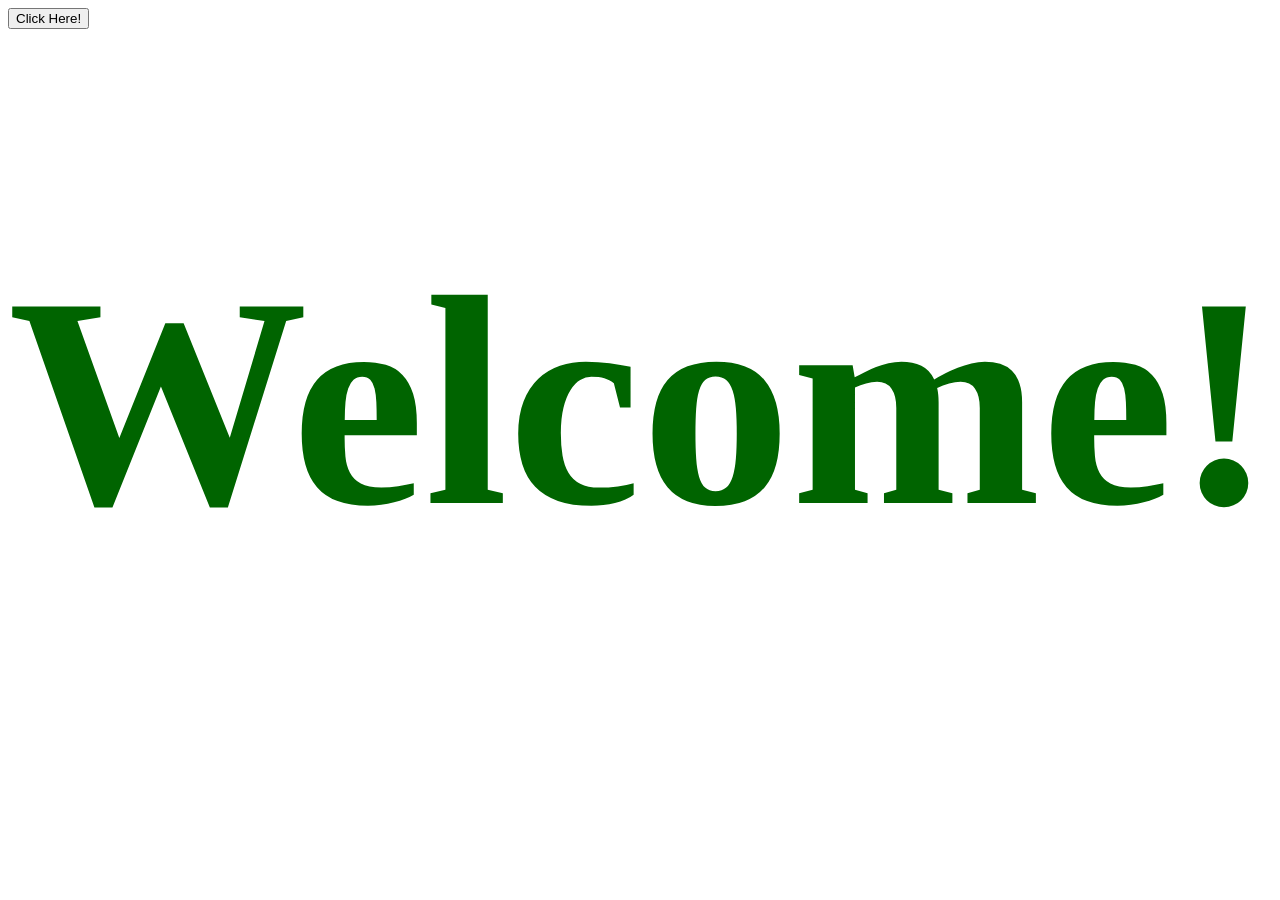
==== colors.html @ f5e76797 "Rename colors to colors.html" ====
<!DOCTYPE html>
<html>
    <head>
        <title>Animate</title>
    <style>
        @keyframes grow {
            0% {
                font-size: 2px;
                color: blueviolet;
                
                left: 0%;
            }
            50% {
                font-size: 100px;
                color: red;
                
                left: 50%;
            }
            100% {
                left:0%;
                font-size: 300px;
                color: darkgreen;
            }
        }
        h1 {
            position:relative;
            animation-name:grow;
            animation-duration: 1s;
            animation-fill-mode: forwards;
            text-align:left;
            animation-iteration-count: infinite;
        }
    </style>
    <script>
        document.addEventListener('DOMContentLoaded', function() {
            const h1 = document.querySelector('h1');
            h1.style.animationPlayState = 'paused';
            document.querySelector('button').onclick = () => {
                if (h1.style.animationPlayState === 'paused') {
                    h1.style.animationPlayState = 'running';
                } else {
                    h1.style.animationPlayState = 'paused';
                }
            }

        })
    </script>
    </head>
    
    <body>
        <button>Click Here!</button>
        <h1>Welcome!</h1>
    </body>
</html>
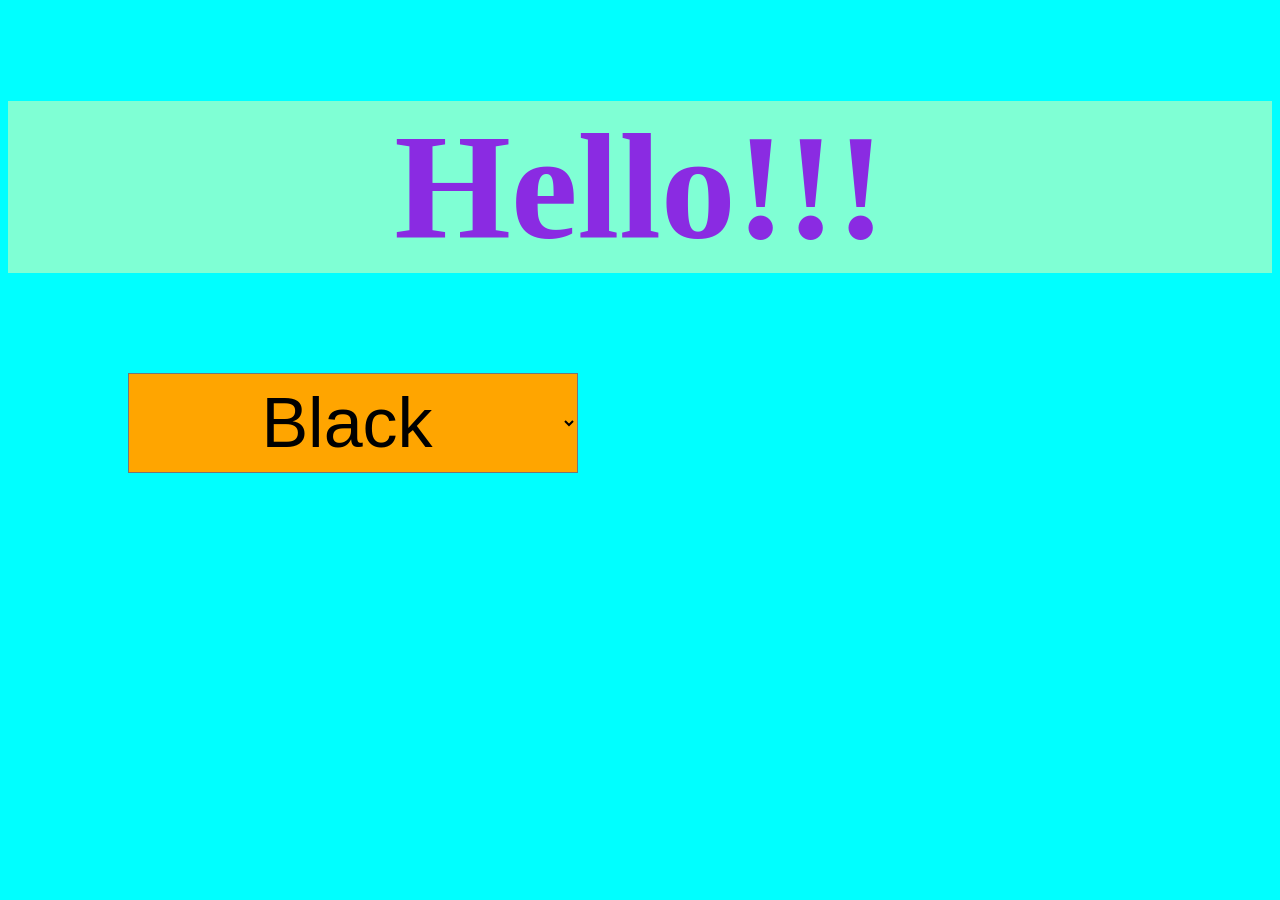
==== commit 637e281a: "Update colors.html" ====
--- a/colors.html
+++ b/colors.html
@@ -1,55 +1,31 @@
 
 <!DOCTYPE html>
-<html>
+<html lang="en">
     <head>
-        <title>Animate</title>
-    <style>
-        @keyframes grow {
-            0% {
-                font-size: 2px;
-                color: blueviolet;
-                
-                left: 0%;
-            }
-            50% {
-                font-size: 100px;
-                color: red;
-                
-                left: 50%;
-            }
-            100% {
-                left:0%;
-                font-size: 300px;
-                color: darkgreen;
-            }
-        }
-        h1 {
-            position:relative;
-            animation-name:grow;
-            animation-duration: 1s;
-            animation-fill-mode: forwards;
-            text-align:left;
-            animation-iteration-count: infinite;
-        }
-    </style>
-    <script>
-        document.addEventListener('DOMContentLoaded', function() {
-            const h1 = document.querySelector('h1');
-            h1.style.animationPlayState = 'paused';
-            document.querySelector('button').onclick = () => {
-                if (h1.style.animationPlayState === 'paused') {
-                    h1.style.animationPlayState = 'running';
-                } else {
-                    h1.style.animationPlayState = 'paused';
+        <link rel="stylesheet" href="style.css">
+        <title>Colors</title>
+        <script>
+            document.addEventListener('DOMContentLoaded', function() {
+                document.querySelector('h1').onmouseover = () => {
+                    document.querySelector('body').style.backgroundColor = 'yellow';
+                };
+                document.querySelector('select').onmouseover = () => {
+                    document.querySelector('body').style.backgroundColor = 'aqua'
                 }
-            }
+                document.querySelector('select').onchange = function() {
+                    document.querySelector('#hell').style.color = this.value;
+                }
+            });
 
-        })
-    </script>
+        </script>
     </head>
-    
     <body>
-        <button>Click Here!</button>
-        <h1>Welcome!</h1>
+        <h1 id='hell'>Hello!!!</h1>
+        <select>
+            <option value="black">Black</option>
+            <option value="red">Red</option>
+            <option value="blue">Blue</option>
+            <option value="green">Green</option>
+        </select>
     </body>
 </html>
--- a/style.css
+++ b/style.css
@@ -0,0 +1,46 @@
+h1 {
+    color:blueviolet;
+    text-align: center;
+    font-size:150px;
+    background-color: aquamarine;
+}
+body {
+    background-color: aqua;
+}
+
+button {
+    background-color: chartreuse;
+    width: 600px;
+    height: 150px;
+    font-size: 90px;
+    margin-left: 155px;
+}
+button:hover {
+    background-color: orangered;
+}
+
+input {
+    width: 450px;
+    height: 70px;
+    font-size: 64px;
+    margin-left: 130px;
+    margin-top: 100px;
+}
+select {
+    width: 450px;
+    height:100px;
+    margin-left: 120px;
+    font-size: 70px;
+    background-color:orange;
+    text-align: center;
+}
+li {
+    font-size:60px;
+    margin-left: 100px;
+}
+
+div {
+    text-align: left;
+    font-size: 50px;
+    margin-top: 75px;
+}
